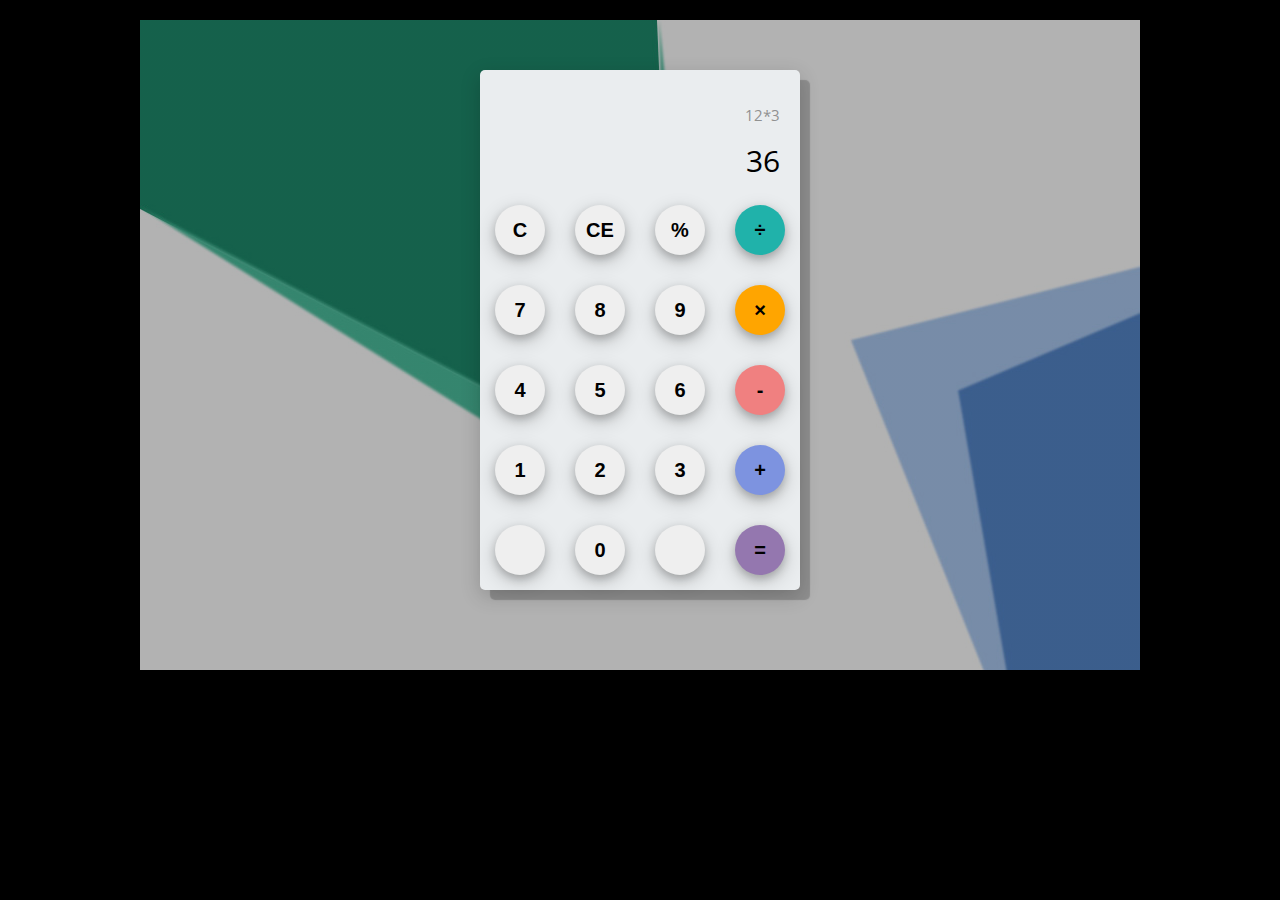
==== Calculator/index.html @ 86481c06 "Added index.html and style.css files" ====
<!DOCTYPE html>
<html lang="en">
<head>
    <meta charset="UTF-8">
    <meta name="viewport" content="width=device-width, initial-scale=1.0">
    <meta http-equiv="X-UA-Compatible" content="ie=edge">
    <link rel="stylesheet" type="text/css" href="style.css">
    <link href="https://fonts.googleapis.com/css?family=Open+Sans:600,700" rel="stylesheet">
    <title>A simple calculator</title>
</head>
<body>
    <div id="container">
        <div id="calculator">
            <div id="result">
                <div id="history">
                    <p id="history-value">12*3</p>
                </div>
                <div id="output">
                    <p id="output-value">36</p>
                </div>
            </div>
            <div id="keyboard">
                    <button class="operator" id="clear">C</button>
					<button class="operator" id="backspace">CE</button>
					<button class="operator" id="%">%</button>
					<button class="operator" id="/">&#247;</button>
					<button class="number" id="7">7</button>
					<button class="number" id="8">8</button>
					<button class="number" id="9">9</button>
					<button class="operator" id="*">&times;</button>
					<button class="number" id="4">4</button>
					<button class="number" id="5">5</button>
					<button class="number" id="6">6</button>
					<button class="operator" id="-">-</button>
					<button class="number" id="1">1</button>
					<button class="number" id="2">2</button>
					<button class="number" id="3">3</button>
					<button class="operator" id="+">+</button>
					<button class="empty" id="empty"></button>
					<button class="number" id="0">0</button>
					<button class="empty" id="empty"></button>
					<button class="operator" id="=">=</button>
            </div>
        </div>
    </div>
    <script src="script.js"></script>
</body>
</html>
---- Calculator/style.css ----
body {
    font-family: 'Open Sans', sans-serif;
    background-color: black;
}

#container{
    width: 1000px;
    height: 650px;
    background-image: linear-gradient(rgba(0,0,0,0.3),rgba(0,0,0,0.3)), url(bgImg.jpg);
    margin: 20px auto;
}


#calculator{
    width: 320px;
    height: 520px;
    background-color: #eaedef;
    margin: 0 auto;
    top: 50px;
    position: relative;
    border-radius: 5px;
    box-shadow: 10px 10px 1px 0 rgba(0, 0, 0, 0.2), 0 6px 20px 0 rgba(0, 0, 0, 0.19);
}

#history{
    text-align: right;
    height: 20px;
    margin: 0 20px;
    padding-top: 20px;
    font-size: 15px;
    color: #919191;
}

#output{
    text-align: right;
	height: 60px;
	margin: 10px 20px;
	font-size: 30px;
}

#result{
    height: 120px;
}

#keyboard{
    height: 400px;
}

.operator, .number, .empty {
    width: 50px;
    height: 50px;
    margin: 15px;
    float: left;
    border-radius: 50%;
    border-width: 0;
    box-shadow: 0 4px 8px 0 rgba(0, 0, 0, 0.2), 0 6px 20px 0 rgba(0, 0, 0, 0.19);
    font-weight: bold;
    font-size: 20px;
}

.number, .operator{
	cursor: pointer;
}
.operator:active, .number:active{
	font-size: 13px;
}
.operator:focus, .number:focus, .empty:focus{
	outline: 0;
}
button:nth-child(4){
	font-size: 20px;
	background-color: #20b2aa;
}
button:nth-child(8){
	font-size: 20px;
	background-color: #ffa500;
}
button:nth-child(12){
	font-size: 20px;
	background-color: #f08080;
}
button:nth-child(16){
	font-size: 20px;
	background-color: #7d93e0;
}
button:nth-child(20){
	font-size: 20px;
	background-color: #9477af;
}
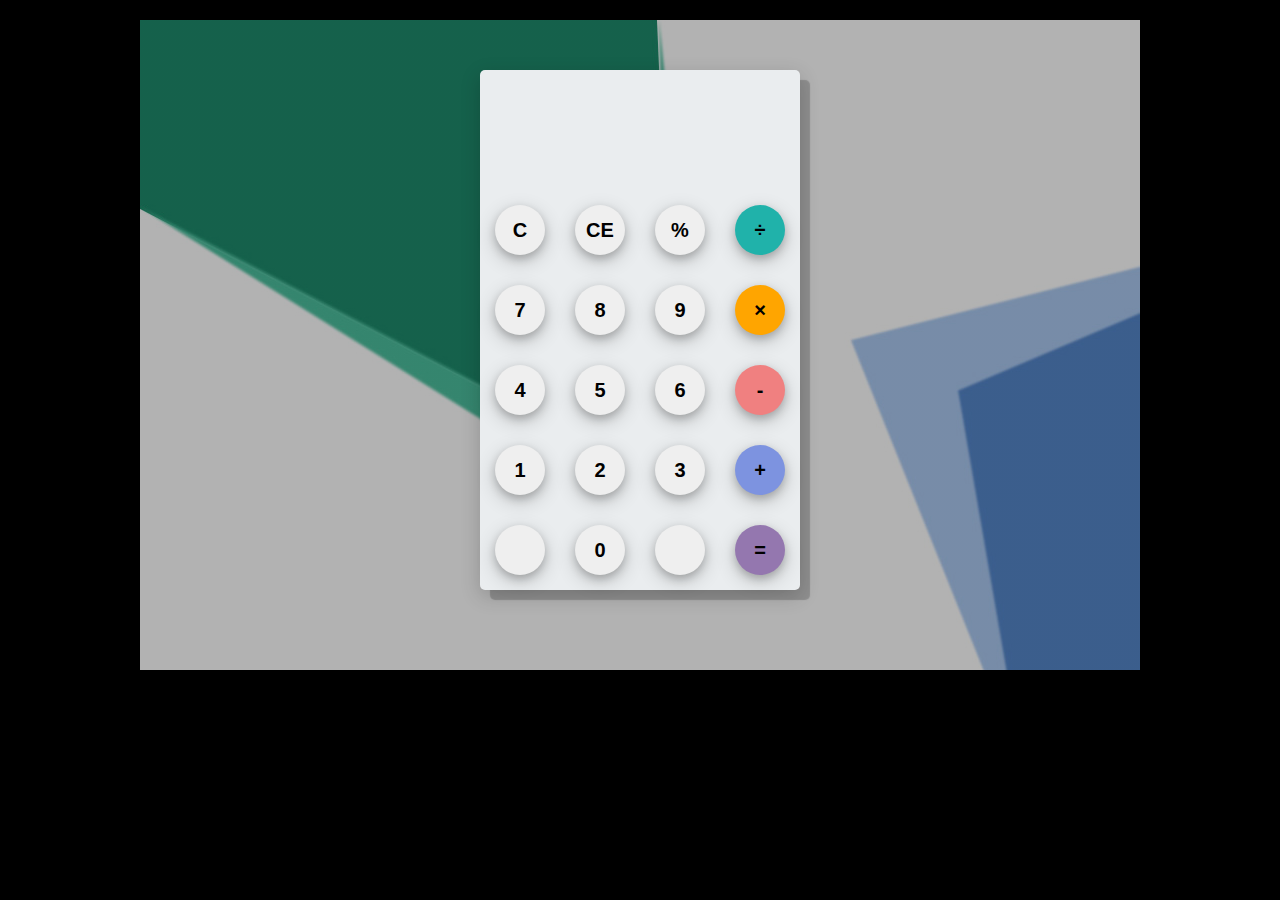
==== commit 0cff3759: "Added script.js" ====
--- a/Calculator/index.html
+++ b/Calculator/index.html
@@ -13,10 +13,10 @@
         <div id="calculator">
             <div id="result">
                 <div id="history">
-                    <p id="history-value">12*3</p>
+                    <p id="history-value"></p>
                 </div>
                 <div id="output">
-                    <p id="output-value">36</p>
+                    <p id="output-value"></p>
                 </div>
             </div>
             <div id="keyboard">
